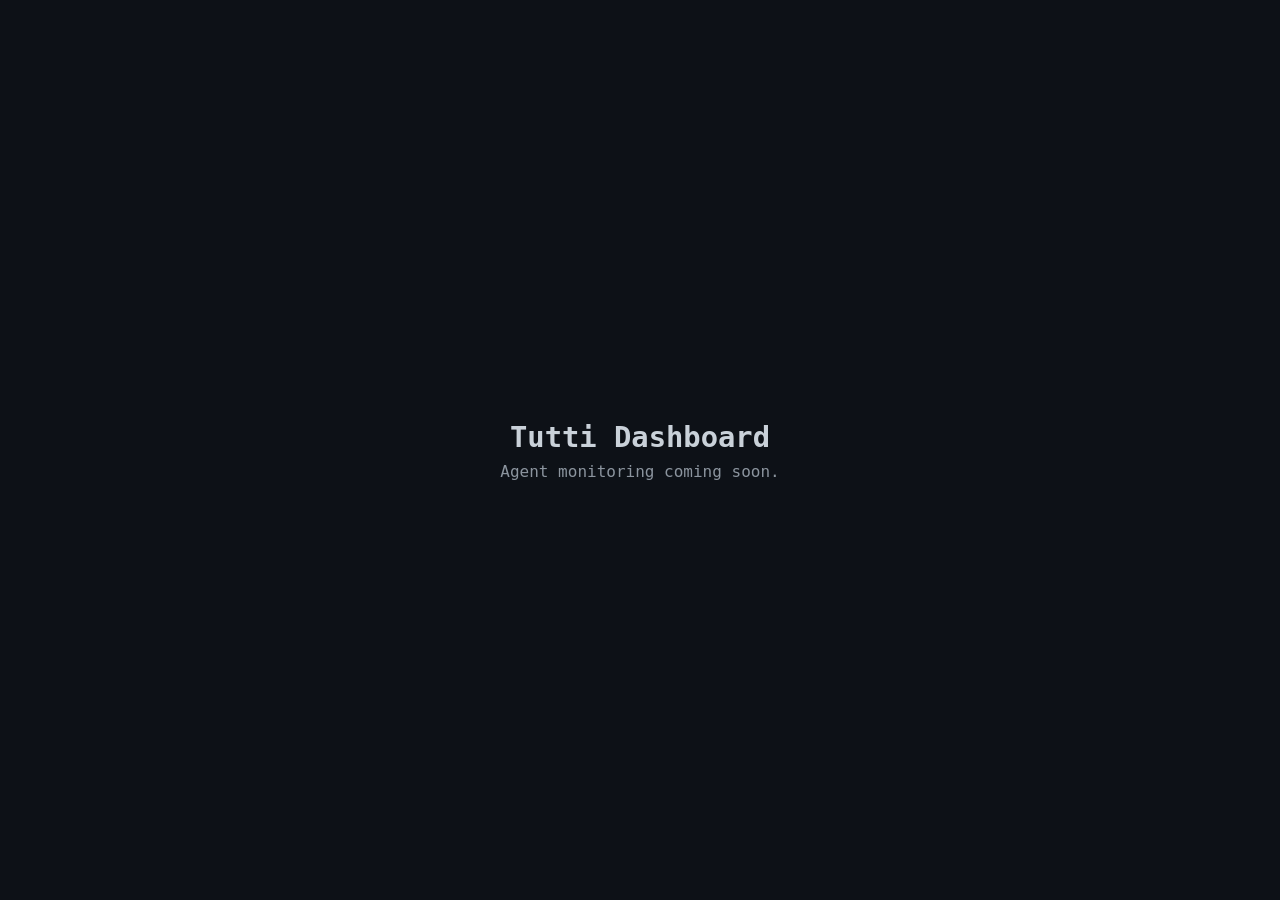
==== dashboard/index.html @ 8d841bb2 "[auto] #84 feat: embed dashboard SPA via rust-embed with fallback route Add rust-embed dependency an" ====
<!DOCTYPE html>
<html lang="en">
<head>
  <meta charset="utf-8">
  <meta name="viewport" content="width=device-width, initial-scale=1">
  <title>Tutti Dashboard</title>
  <style>
    * { margin: 0; padding: 0; box-sizing: border-box; }
    body { font-family: -apple-system, BlinkMacSystemFont, "Segoe UI", Roboto, monospace; background: #0d1117; color: #c9d1d9; display: flex; align-items: center; justify-content: center; min-height: 100vh; }
    .container { text-align: center; }
    h1 { font-size: 1.8rem; margin-bottom: 0.5rem; }
    p { color: #8b949e; }
  </style>
</head>
<body>
  <div class="container">
    <h1>Tutti Dashboard</h1>
    <p>Agent monitoring coming soon.</p>
  </div>
</body>
</html>
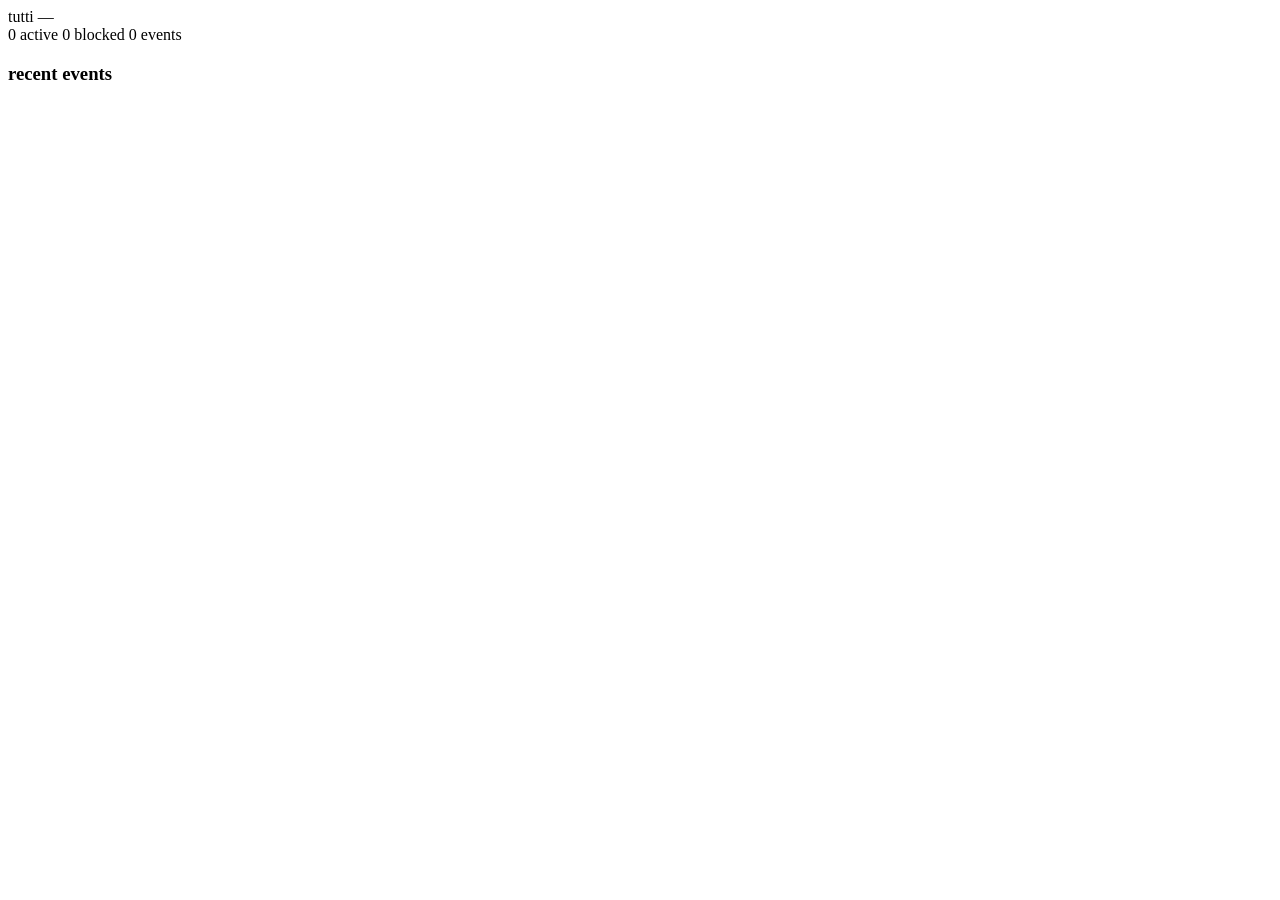
==== commit 822bbbca: "[auto] #84 feat: factory-floor dashboard with rust-embed and SSE Add rust-embed dependency and creat" ====
--- a/dashboard/index.html
+++ b/dashboard/index.html
@@ -3,19 +3,34 @@
 <head>
   <meta charset="utf-8">
   <meta name="viewport" content="width=device-width, initial-scale=1">
-  <title>Tutti Dashboard</title>
-  <style>
-    * { margin: 0; padding: 0; box-sizing: border-box; }
-    body { font-family: -apple-system, BlinkMacSystemFont, "Segoe UI", Roboto, monospace; background: #0d1117; color: #c9d1d9; display: flex; align-items: center; justify-content: center; min-height: 100vh; }
-    .container { text-align: center; }
-    h1 { font-size: 1.8rem; margin-bottom: 0.5rem; }
-    p { color: #8b949e; }
-  </style>
+  <title>tutti — factory floor</title>
+  <link rel="stylesheet" href="/style.css">
 </head>
 <body>
-  <div class="container">
-    <h1>Tutti Dashboard</h1>
-    <p>Agent monitoring coming soon.</p>
-  </div>
+  <header id="top-bar">
+    <div class="bar-left">
+      <span class="logo">tutti</span>
+      <span id="workspace-name" class="dim">—</span>
+    </div>
+    <div class="bar-right">
+      <span class="hud-item" id="hud-active" title="active agents">0 active</span>
+      <span class="hud-item" id="hud-blocked" title="blocked agents">0 blocked</span>
+      <span class="hud-item" id="hud-events" title="events received">0 events</span>
+      <span class="conn-dot" id="conn-status" title="SSE connection"></span>
+    </div>
+  </header>
+
+  <main id="factory">
+    <div class="pipeline" id="pipeline">
+      <!-- stages injected by app.js -->
+    </div>
+  </main>
+
+  <footer id="timeline">
+    <h3>recent events</h3>
+    <ul id="event-list"></ul>
+  </footer>
+
+  <script src="/app.js"></script>
 </body>
 </html>
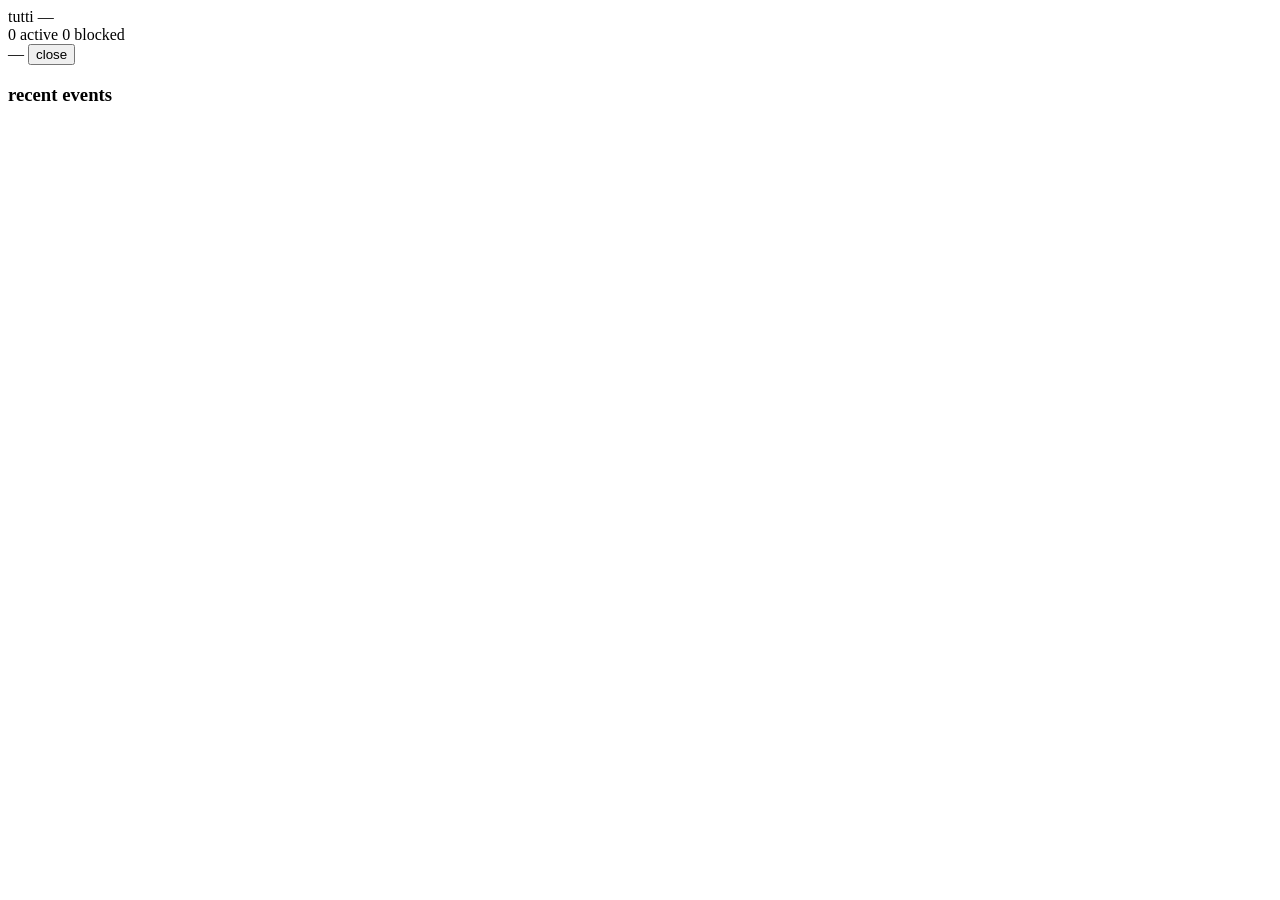
==== commit d76b61cb: "feat: Phase 1a factory-floor dashboard — DESIGN.md alignment, operational HUD, detail drawer Aligns " ====
--- a/dashboard/index.html
+++ b/dashboard/index.html
@@ -13,9 +13,9 @@
       <span id="workspace-name" class="dim">—</span>
     </div>
     <div class="bar-right">
-      <span class="hud-item" id="hud-active" title="active agents">0 active</span>
-      <span class="hud-item" id="hud-blocked" title="blocked agents">0 blocked</span>
-      <span class="hud-item" id="hud-events" title="events received">0 events</span>
+      <span class="hud-item" id="hud-active" title="working agents">0 active</span>
+      <span class="hud-item" id="hud-blocked" title="blocked or auth-failed agents">0 blocked</span>
+      <span class="hud-item" id="hud-bottleneck" title="longest-working agent"></span>
       <span class="conn-dot" id="conn-status" title="SSE connection"></span>
     </div>
   </header>
@@ -26,6 +26,15 @@
     </div>
   </main>
 
+  <div id="detail-drawer">
+    <div class="detail-header">
+      <span class="detail-agent-name" id="detail-name">—</span>
+      <button class="detail-close" id="detail-close">close</button>
+    </div>
+    <div class="detail-meta" id="detail-meta"></div>
+    <ul class="detail-events" id="detail-events"></ul>
+  </div>
+
   <footer id="timeline">
     <h3>recent events</h3>
     <ul id="event-list"></ul>
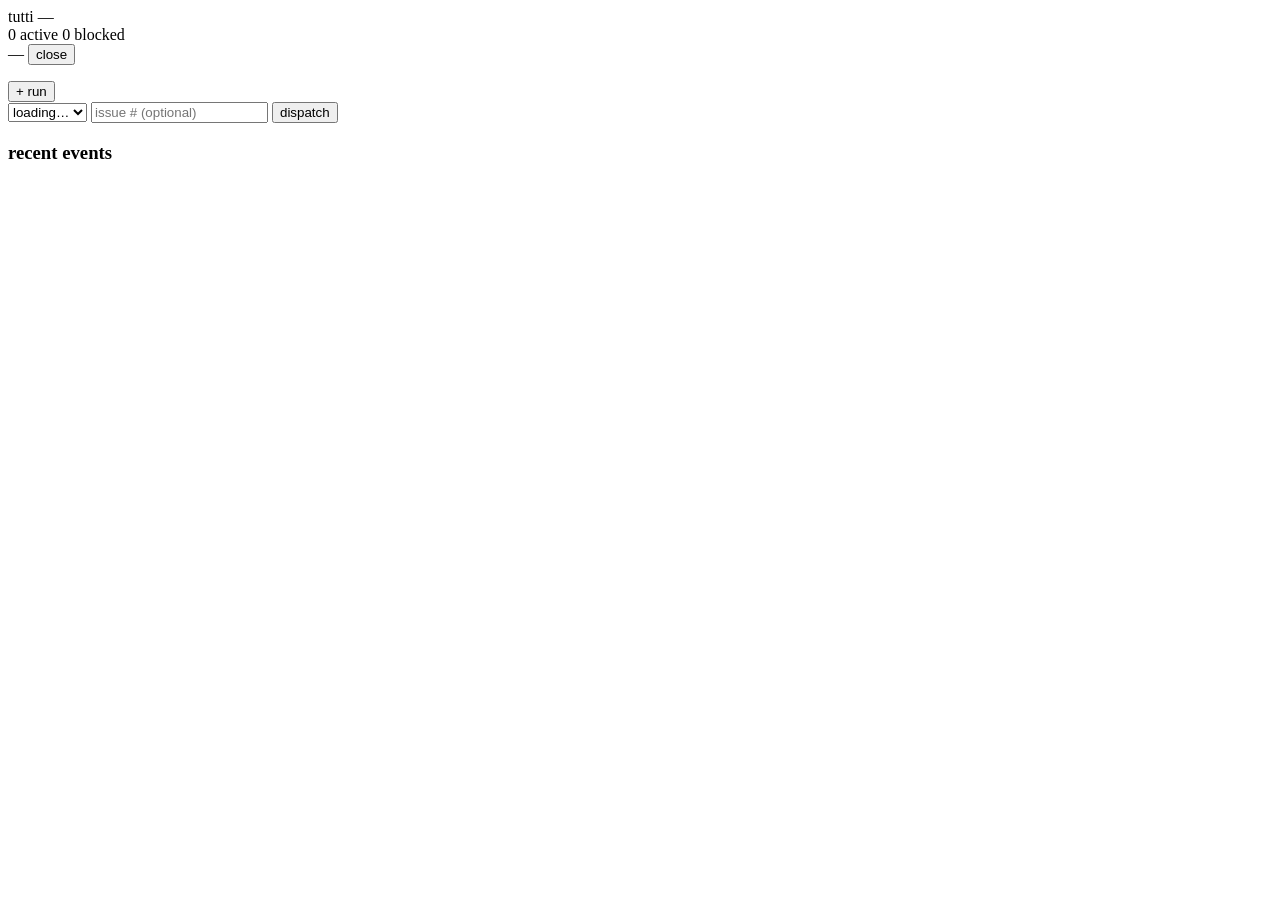
==== commit 03a0b8ef: "feat: dispatch panel — trigger workflow runs from the dashboard Adds a "+ run" button in the dashboa" ====
--- a/dashboard/index.html
+++ b/dashboard/index.html
@@ -15,6 +15,7 @@
     <div class="bar-right">
       <span class="hud-item" id="hud-active" title="working agents">0 active</span>
       <span class="hud-item" id="hud-blocked" title="blocked or auth-failed agents">0 blocked</span>
+      <span class="hud-item" id="hud-runs" title="active workflow runs"></span>
       <span class="hud-item" id="hud-bottleneck" title="longest-working agent"></span>
       <span class="conn-dot" id="conn-status" title="SSE connection"></span>
     </div>
@@ -35,6 +36,16 @@
     <ul class="detail-events" id="detail-events"></ul>
   </div>
 
+  <div id="dispatch-panel">
+    <button class="dispatch-toggle" id="dispatch-toggle" title="dispatch a workflow run">+ run</button>
+    <div class="dispatch-form" id="dispatch-form">
+      <select id="dispatch-workflow"><option value="">loading…</option></select>
+      <input id="dispatch-issue" type="text" placeholder="issue # (optional)" />
+      <button id="dispatch-go">dispatch</button>
+      <span id="dispatch-status" class="dispatch-status"></span>
+    </div>
+  </div>
+
   <footer id="timeline">
     <h3>recent events</h3>
     <ul id="event-list"></ul>
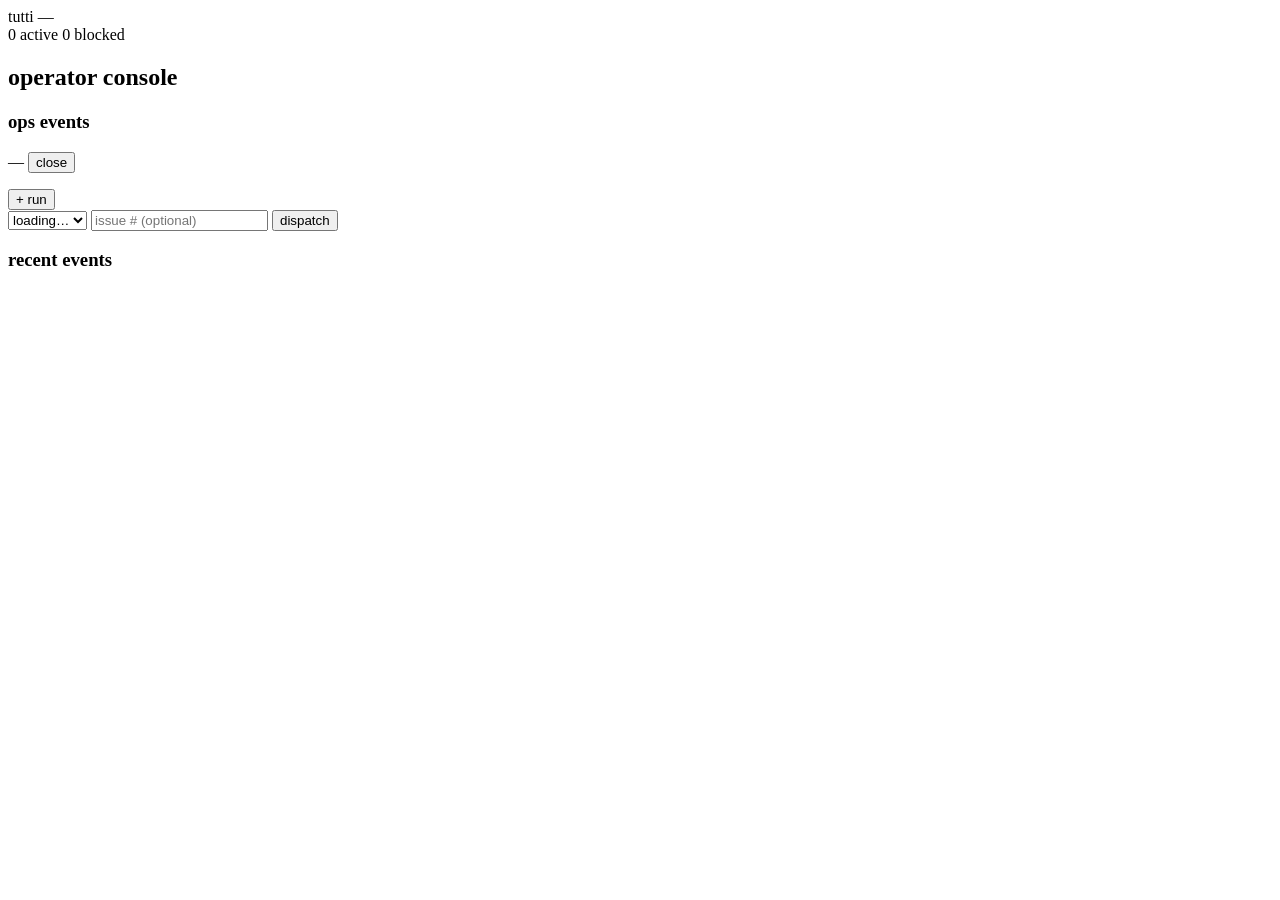
==== commit 7fcf5462: "feat: add operator console ops summary" ====
--- a/dashboard/index.html
+++ b/dashboard/index.html
@@ -27,6 +27,20 @@
     </div>
   </main>
 
+  <section id="operator-console" aria-label="operator console">
+    <div class="ops-head">
+      <h2>operator console</h2>
+      <div class="ops-summary" id="ops-summary"></div>
+    </div>
+    <div class="ops-grid">
+      <div class="ops-runs" id="ops-runs"></div>
+      <div class="ops-events">
+        <h3>ops events</h3>
+        <ul id="ops-events"></ul>
+      </div>
+    </div>
+  </section>
+
   <div id="detail-drawer">
     <div class="detail-header">
       <span class="detail-agent-name" id="detail-name">—</span>
@@ -46,6 +60,37 @@
     </div>
   </div>
 
+  <!-- Agent Focus Mode (full-screen takeover) -->
+  <div id="focus-view" role="main" style="display:none">
+    <div class="focus-bar">
+      <button class="focus-back" id="focus-back" role="button" aria-label="Return to factory floor">&larr; factory floor</button>
+      <span class="focus-agent-name" id="focus-agent-name">—</span>
+      <span class="focus-status" id="focus-status"></span>
+      <span class="focus-meta" id="focus-meta"></span>
+    </div>
+    <div class="focus-grid">
+      <div class="focus-terminal" id="focus-terminal" role="log" aria-live="polite"></div>
+      <div class="focus-sidebar">
+        <div class="focus-section">
+          <h3>usage</h3>
+          <div class="focus-stats" id="focus-stats"></div>
+        </div>
+        <div class="focus-section">
+          <h3>changes</h3>
+          <div class="focus-diff" id="focus-diff"></div>
+        </div>
+        <div class="focus-section">
+          <h3>progress</h3>
+          <div class="focus-progress" id="focus-progress"></div>
+        </div>
+      </div>
+    </div>
+    <div class="focus-prompt-bar">
+      <input type="text" id="focus-prompt-input" placeholder="Send a prompt to this agent..." aria-label="Send prompt to agent" />
+      <button class="focus-send" id="focus-send" aria-label="Send">send</button>
+    </div>
+  </div>
+
   <footer id="timeline">
     <h3>recent events</h3>
     <ul id="event-list"></ul>
